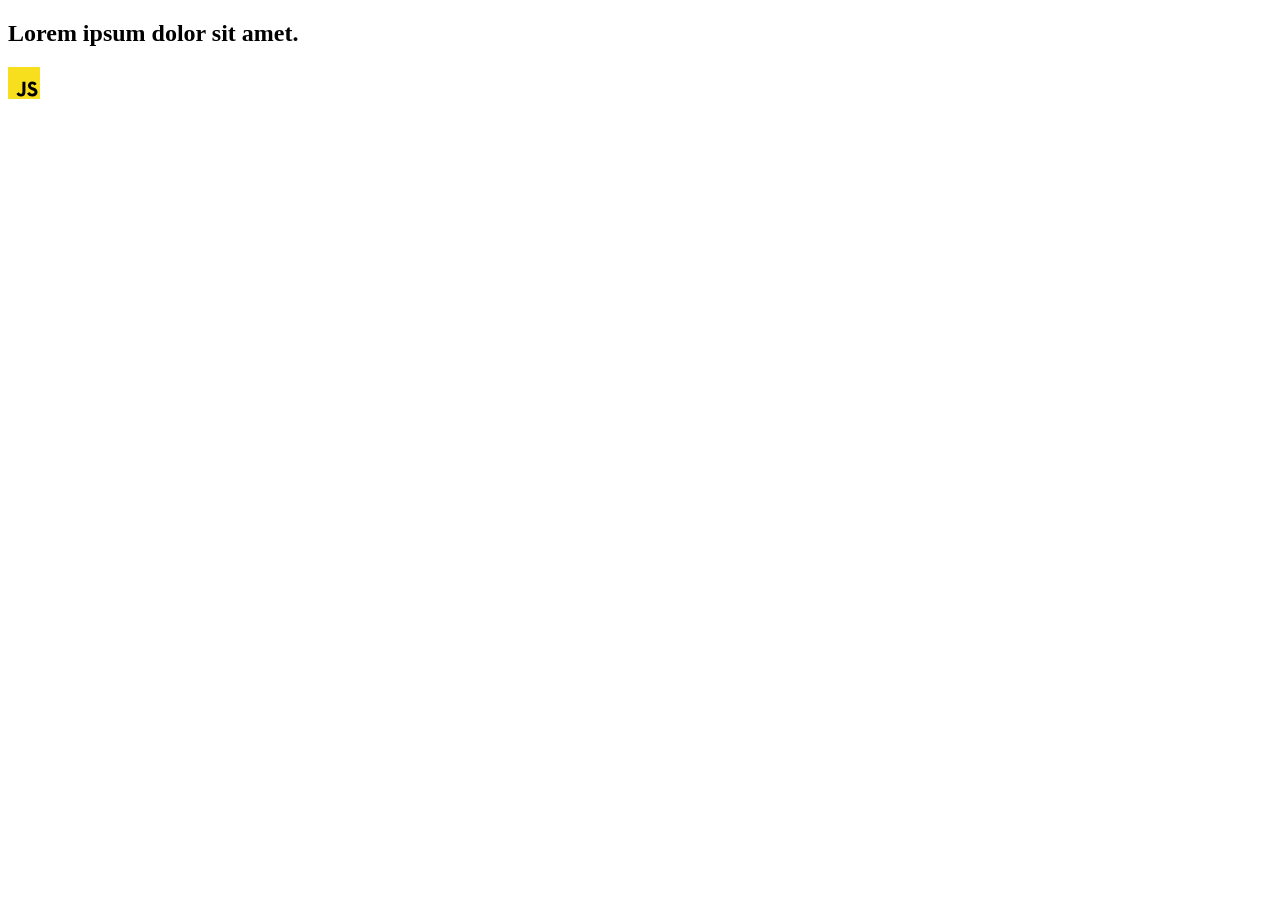
==== src/index.html @ 514dccfc "Initial commit" ====
<!DOCTYPE html>
<html lang="en">
  <head>
    <meta charset="UTF-8" />
    <link rel="icon" type="image/svg+xml" href="/favicon.svg" />
    <meta name="viewport" content="width=device-width, initial-scale=1.0" />
    <title>Vanilla App Template</title>
    <link rel="stylesheet" href="./css/styles.css" />
  </head>
  <body>
    <load ="partials/header.html" />

    <section>
      <h1>Lorem ipsum dolor sit amet.</h1>
      <!-- Path to images as from index.html file -->
      <img src="./img/javascript.svg" alt="" />
    </section>

    <!-- Loads the specified .html file -->
    <load ="partials/vite-promo.html" />

    <script type="module" src="./main.js"></script>
  </body>
</html>
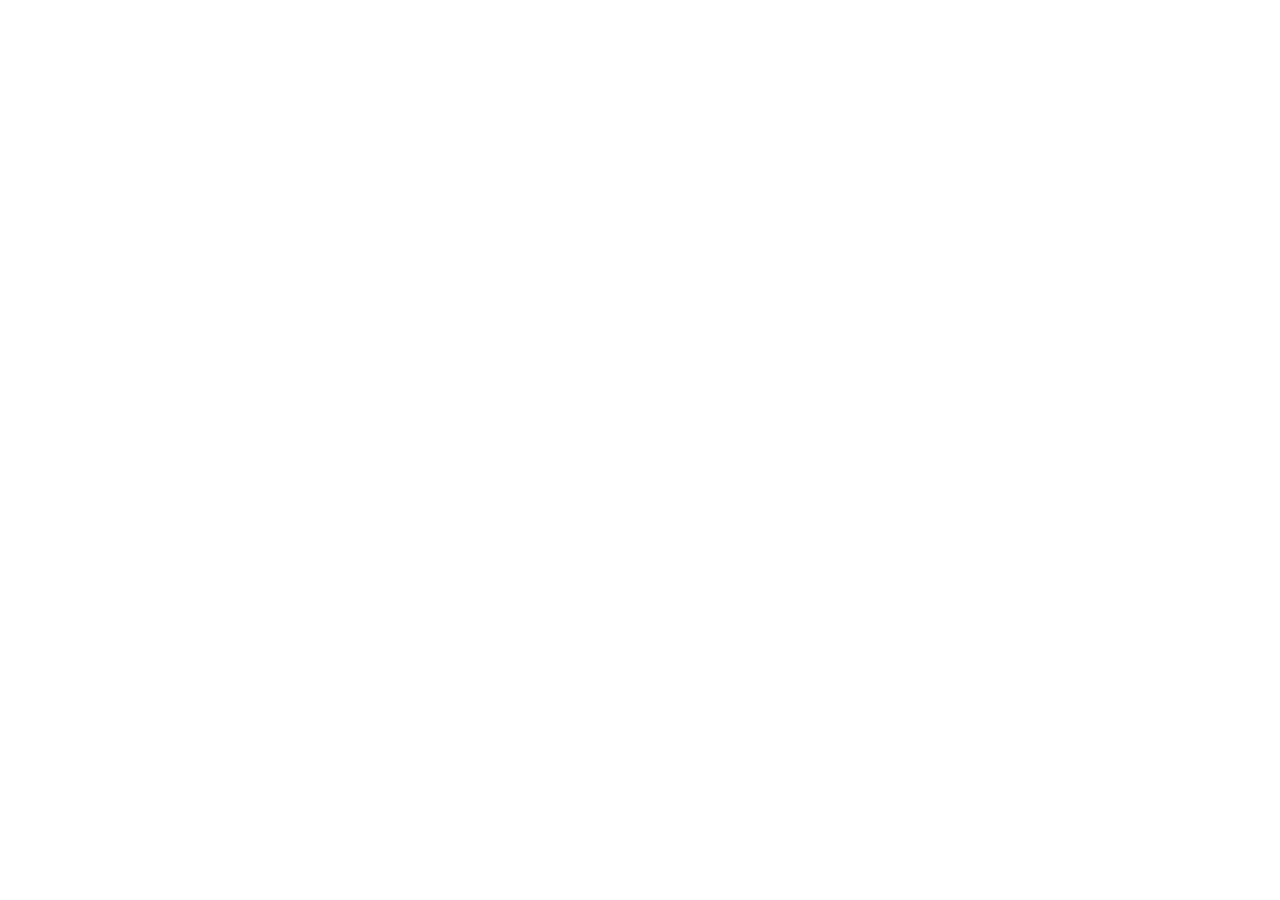
==== commit 03eaafde: "setup" ====
--- a/src/index.html
+++ b/src/index.html
@@ -1,24 +1,18 @@
 <!DOCTYPE html>
 <html lang="en">
-  <head>
-    <meta charset="UTF-8" />
-    <link rel="icon" type="image/svg+xml" href="/favicon.svg" />
-    <meta name="viewport" content="width=device-width, initial-scale=1.0" />
-    <title>Vanilla App Template</title>
-    <link rel="stylesheet" href="./css/styles.css" />
-  </head>
-  <body>
-    <load ="partials/header.html" />
 
-    <section>
-      <h1>Lorem ipsum dolor sit amet.</h1>
-      <!-- Path to images as from index.html file -->
-      <img src="./img/javascript.svg" alt="" />
-    </section>
+<head>
+  <meta charset="UTF-8" />
+  <link rel="icon" type="image/svg+xml" href="/favicon.svg" />
+  <meta name="viewport" content="width=device-width, initial-scale=1.0" />
+  <title>Vanilla App Template</title>
+  <link rel="stylesheet" href="./css/styles.css" />
+</head>
 
-    <!-- Loads the specified .html file -->
-    <load ="partials/vite-promo.html" />
+<body>
+  <a href="./1-timer.html"></a>
 
-    <script type="module" src="./main.js"></script>
-  </body>
-</html>
+  <a href="./2-snackbar.html"></a>
+</body>
+
+</html>
--- a/src/css/styles.css
+++ b/src/css/styles.css
@@ -0,0 +1,18 @@
+@import url('./reset.css');
+
+
+:root {
+  font-family: Inter, Avenir, Helvetica, Arial, sans-serif;
+  font-size: 16px;
+  line-height: 24px;
+  font-weight: 400;
+
+  color: #242424;
+  background-color: rgba(255, 255, 255, 0.87);
+
+  font-synthesis: none;
+  text-rendering: optimizeLegibility;
+  -webkit-font-smoothing: antialiased;
+  -moz-osx-font-smoothing: grayscale;
+  -webkit-text-size-adjust: 100%;
+}
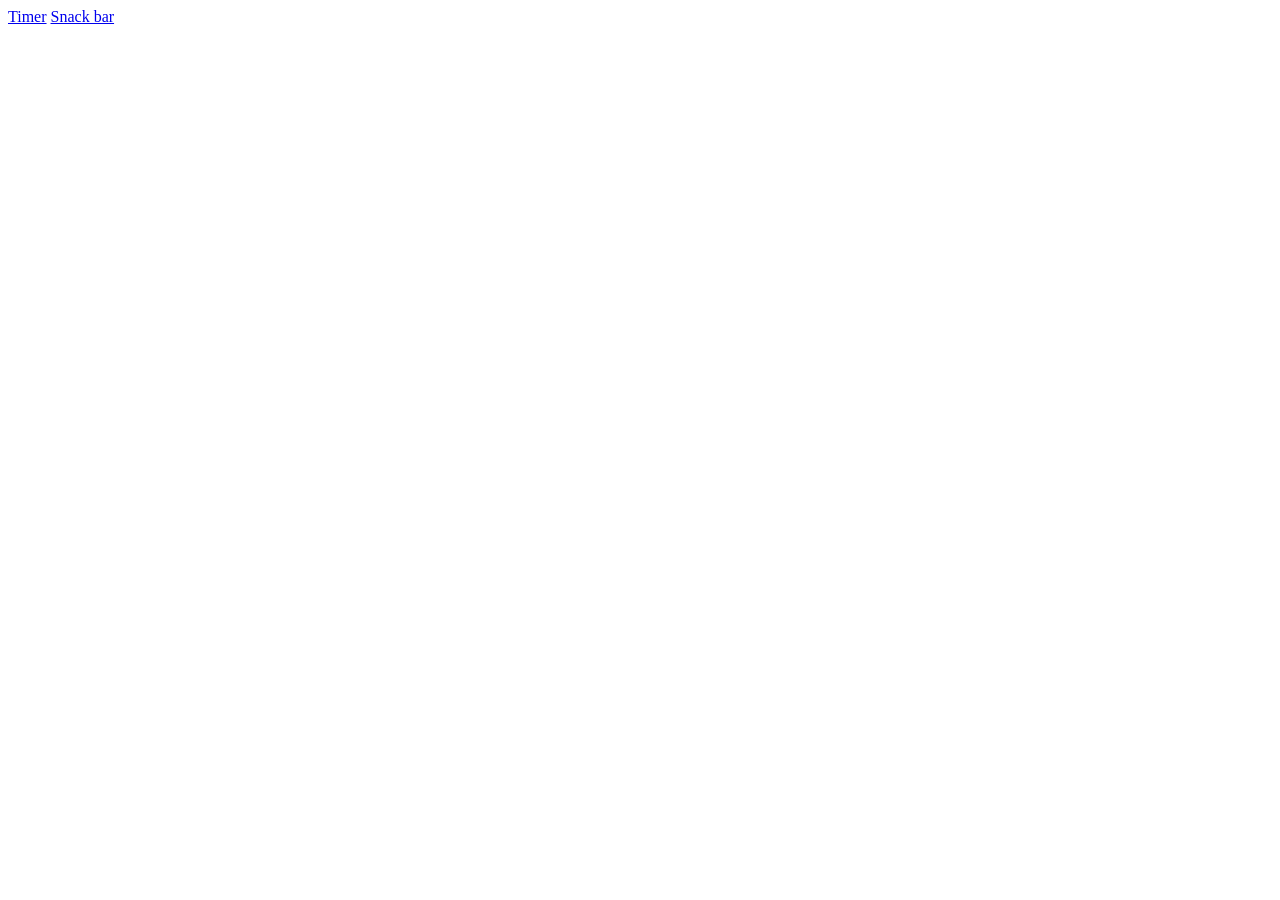
==== commit b6c4136a: "solved" ====
--- a/src/index.html
+++ b/src/index.html
@@ -10,9 +10,9 @@
 </head>
 
 <body>
-  <a href="./1-timer.html"></a>
+  <a href="./1-timer.html">Timer</a>
 
-  <a href="./2-snackbar.html"></a>
+  <a href="./2-snackbar.html">Snack bar</a>
 </body>
 
 </html>
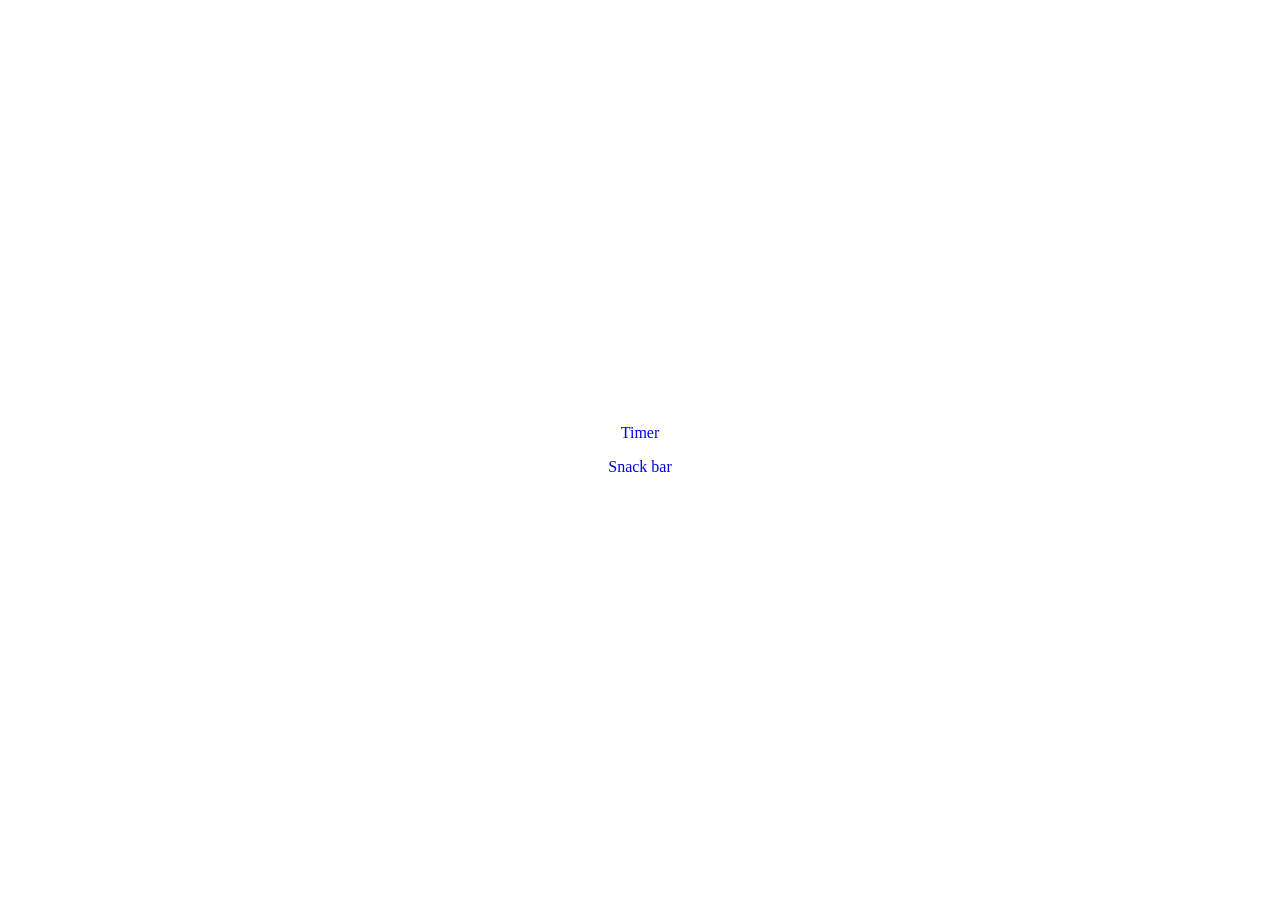
==== commit 8e5fa80c: "update" ====
--- a/src/index.html
+++ b/src/index.html
@@ -10,9 +10,10 @@
 </head>
 
 <body>
-  <a href="./1-timer.html">Timer</a>
-
-  <a href="./2-snackbar.html">Snack bar</a>
+  <div class="container">
+    <a href="./1-timer.html">Timer</a>
+    <a href="./2-snackbar.html">Snack bar</a>
+  </div>
 </body>
 
 </html>
--- a/src/css/styles.css
+++ b/src/css/styles.css
@@ -0,0 +1,14 @@
+.container{
+    position: absolute;
+    top: 50%;
+    left: 50%;
+    transform: translate(-50%, -50%);
+    display: flex;
+    flex-direction: column;
+    gap: 16px;
+    align-items: center;
+}
+
+a{
+    text-decoration: none;
+}
